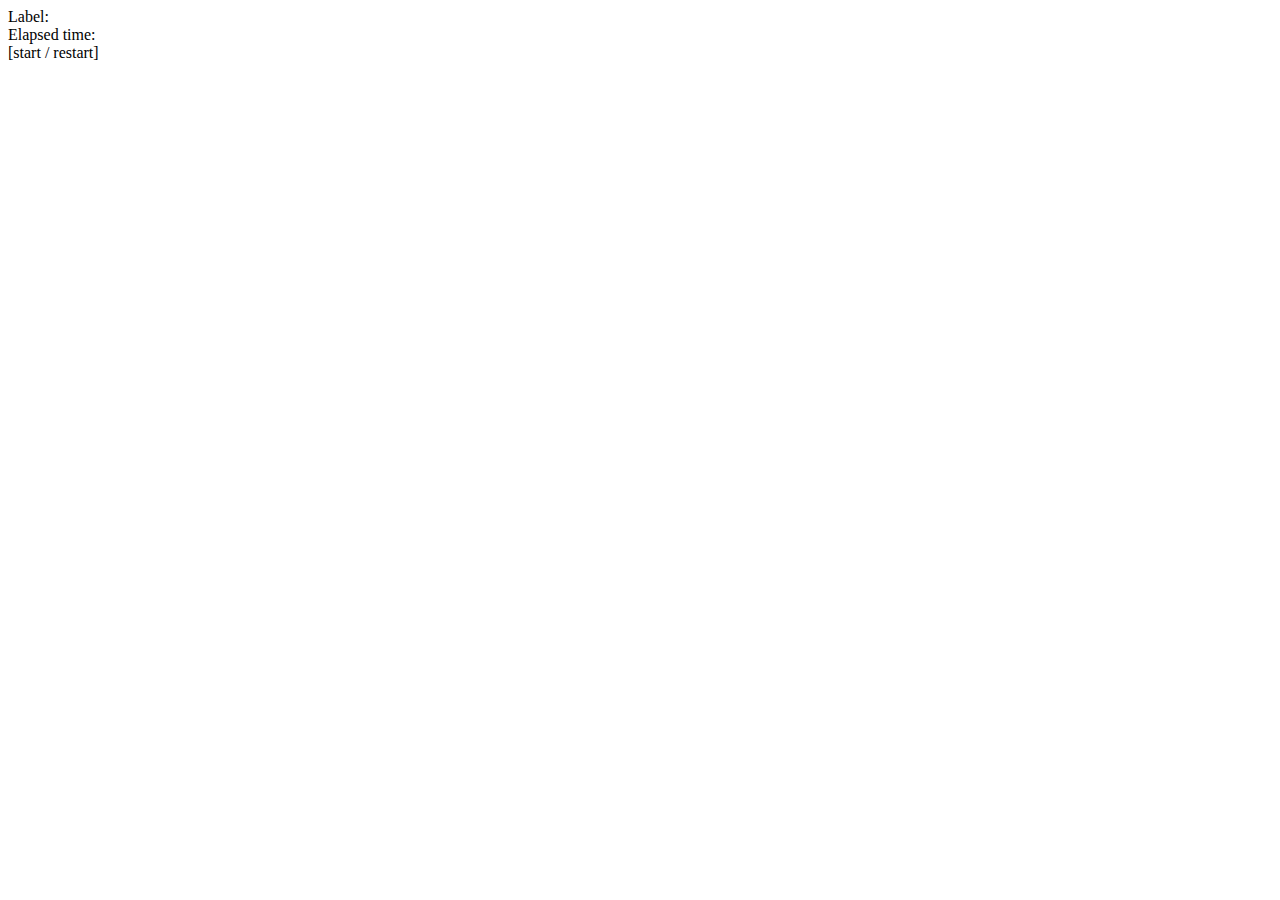
==== html5/index.html @ 233496cf "Add action button." ====
<!DOCTYPE html>
<html lang="en">
	<head>
		<meta charset="utf-8">
		<title>Timerrific</title>
		<script src="js/timerrific.js"></script>
	</head>
	<body>
		<div id="timer">
			Label: <span id="label"></span><br />
			Elapsed time: <span id="elapsed"></span><br />
			<span id="action">[start / restart]</span>
		</div>
	</body>
</html>
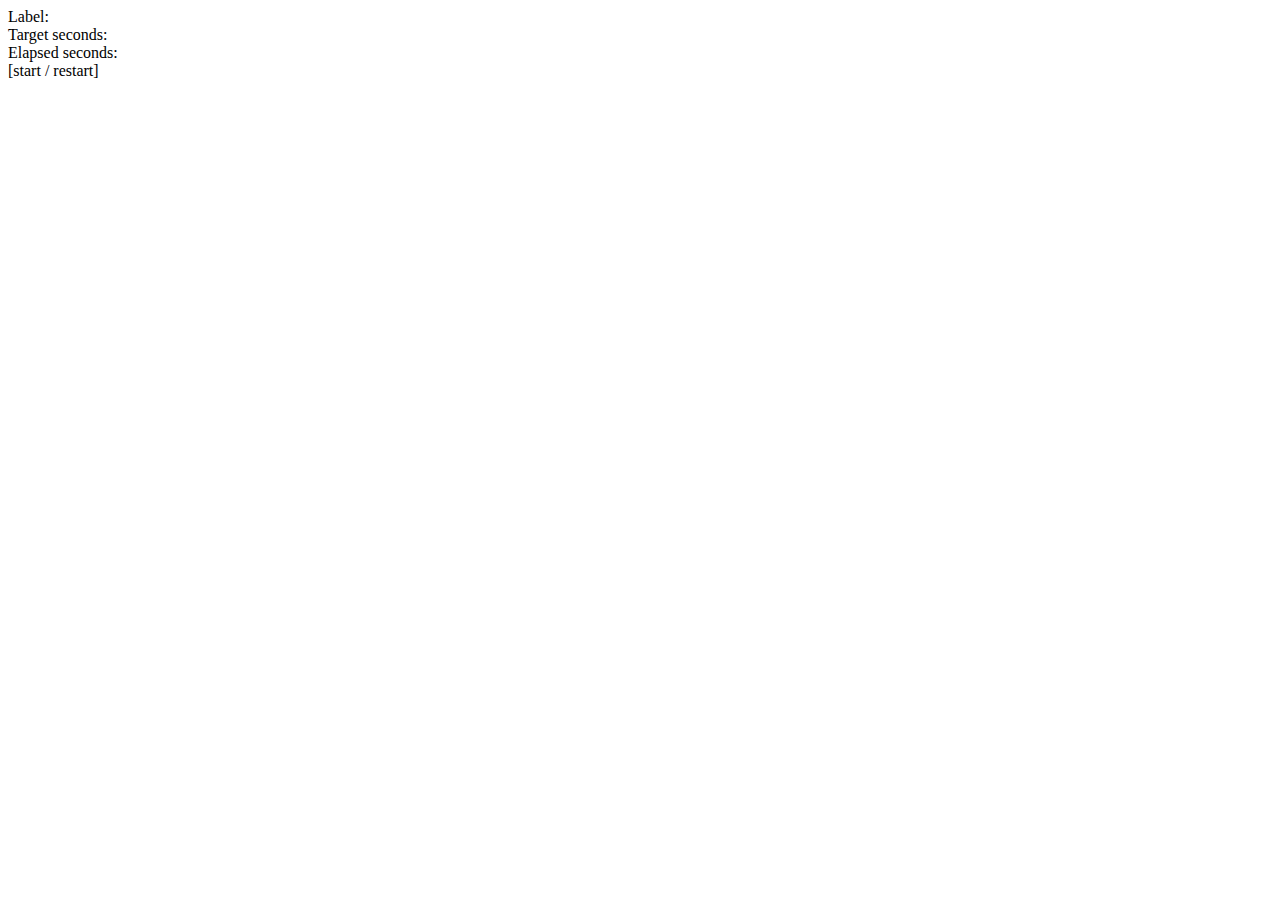
==== commit 4c1745b0: "Display target seconds." ====
--- a/html5/index.html
+++ b/html5/index.html
@@ -8,7 +8,8 @@
 	<body>
 		<div id="timer">
 			Label: <span id="label"></span><br />
-			Elapsed time: <span id="elapsed"></span><br />
+			Target seconds: <span id="targetSeconds"></span><br />
+			Elapsed seconds: <span id="elapsedSeconds"></span><br />
 			<span id="action">[start / restart]</span>
 		</div>
 	</body>
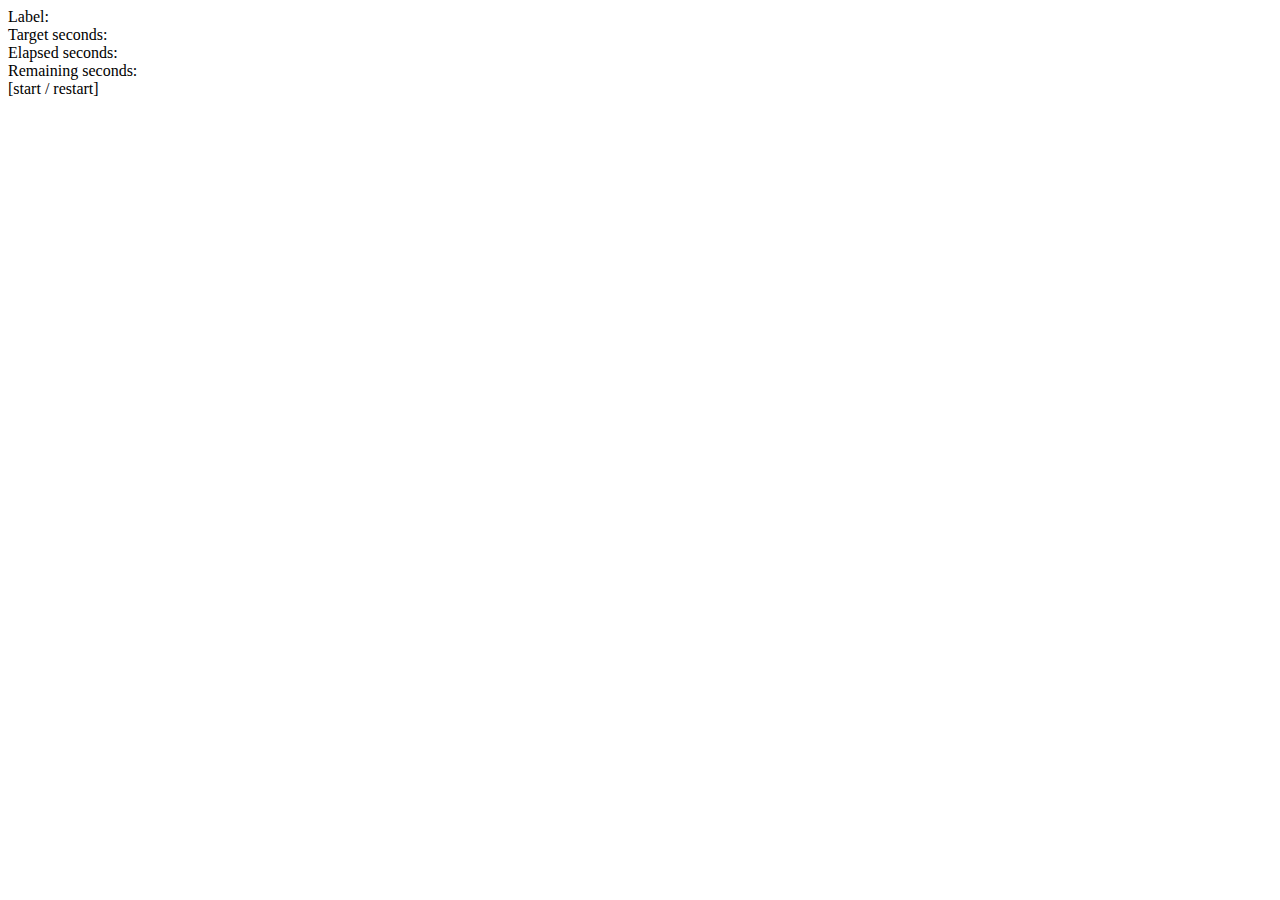
==== commit b3953ee9: "Calculate and display remaining seconds." ====
--- a/html5/index.html
+++ b/html5/index.html
@@ -10,6 +10,7 @@
 			Label: <span id="label"></span><br />
 			Target seconds: <span id="targetSeconds"></span><br />
 			Elapsed seconds: <span id="elapsedSeconds"></span><br />
+			Remaining seconds: <span id="remainingSeconds"></span><br />
 			<span id="action">[start / restart]</span>
 		</div>
 	</body>
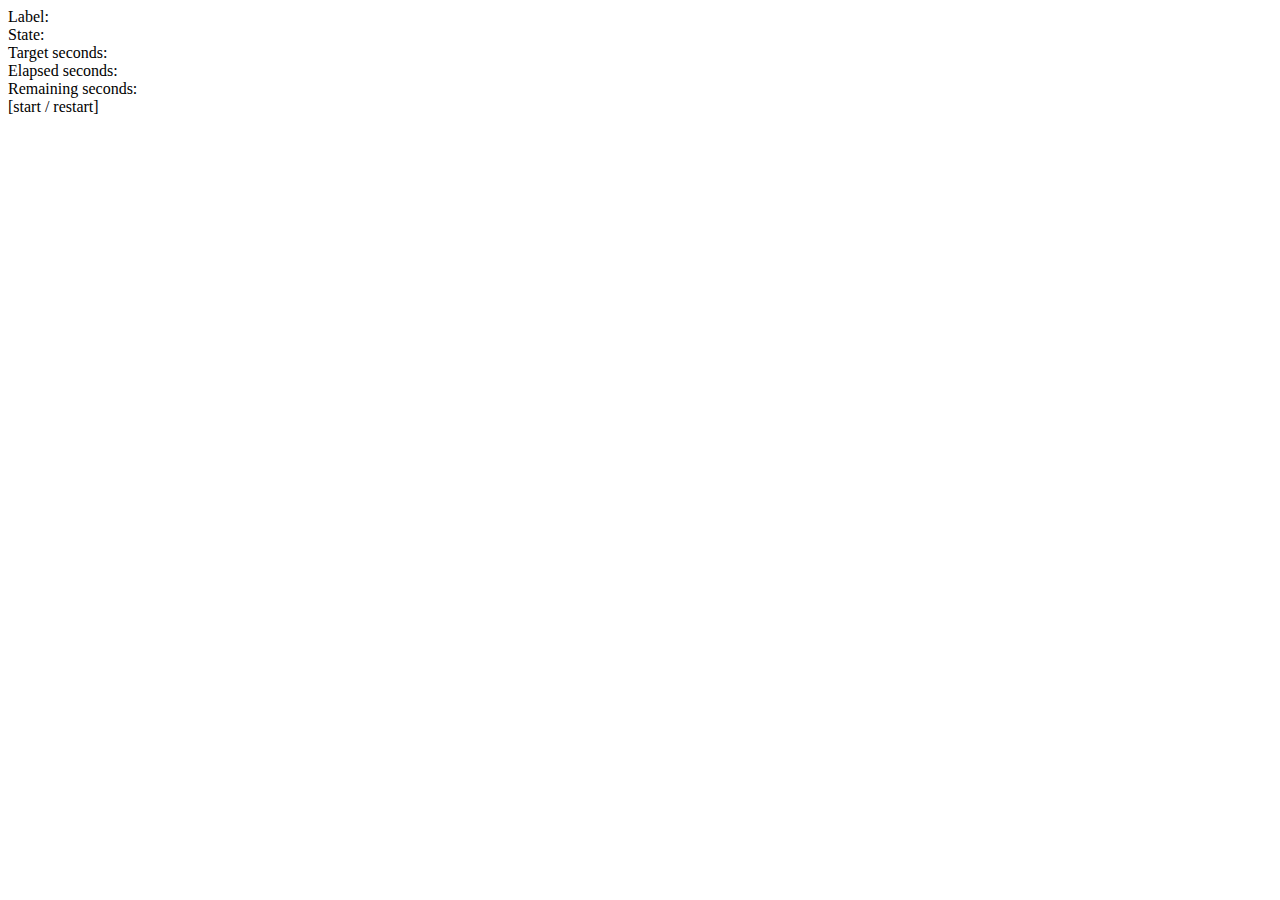
==== commit 9b429a26: "Add timer state." ====
--- a/html5/index.html
+++ b/html5/index.html
@@ -8,6 +8,7 @@
 	<body>
 		<div id="timer">
 			Label: <span id="label"></span><br />
+			State: <span id="state"></span><br />
 			Target seconds: <span id="targetSeconds"></span><br />
 			Elapsed seconds: <span id="elapsedSeconds"></span><br />
 			Remaining seconds: <span id="remainingSeconds"></span><br />
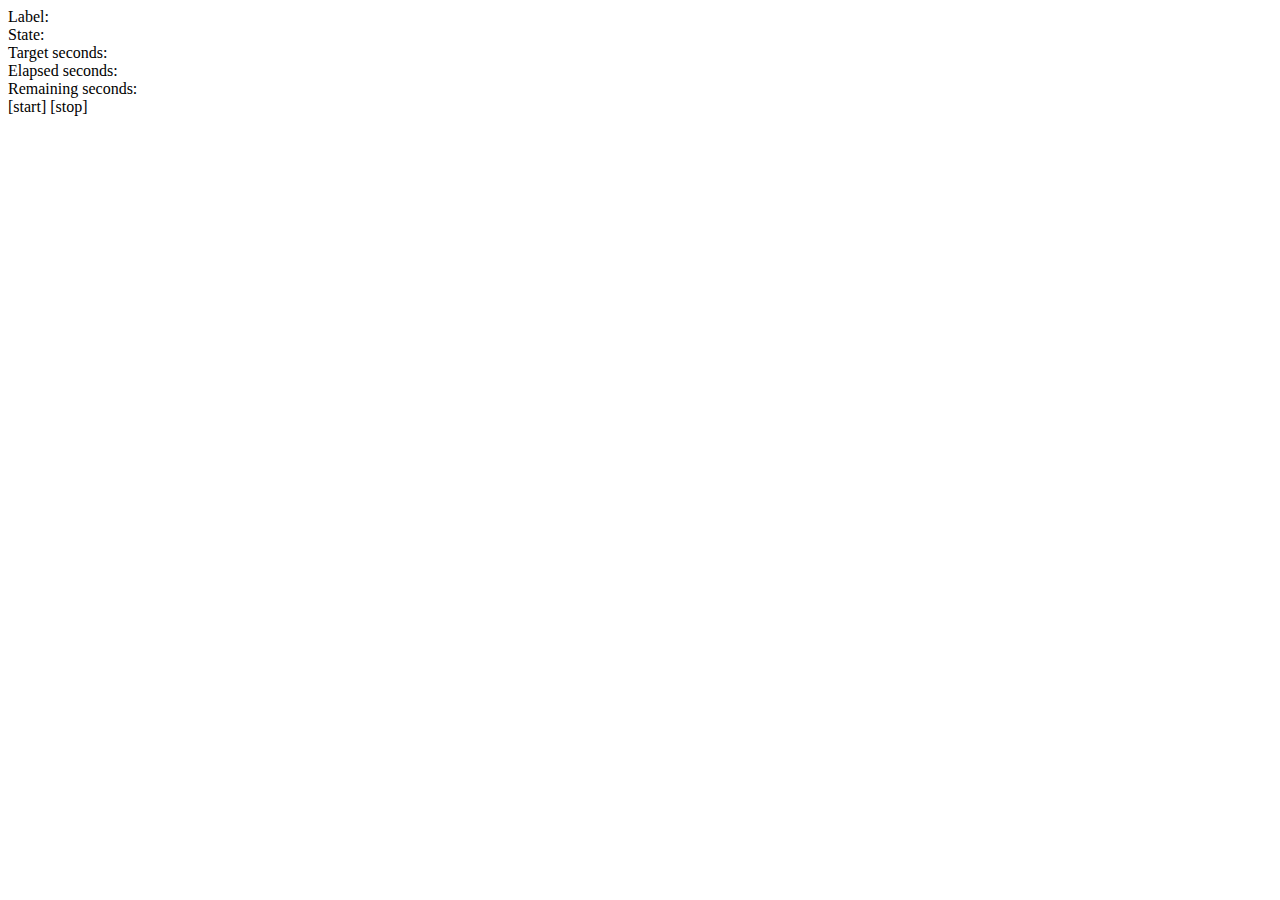
==== commit d158eec2: "Provide stop button." ====
--- a/html5/index.html
+++ b/html5/index.html
@@ -12,7 +12,7 @@
 			Target seconds: <span id="targetSeconds"></span><br />
 			Elapsed seconds: <span id="elapsedSeconds"></span><br />
 			Remaining seconds: <span id="remainingSeconds"></span><br />
-			<span id="action">[start / restart]</span>
+			<span id="start">[start]</span> <span id="stop">[stop]</span>
 		</div>
 	</body>
 </html>
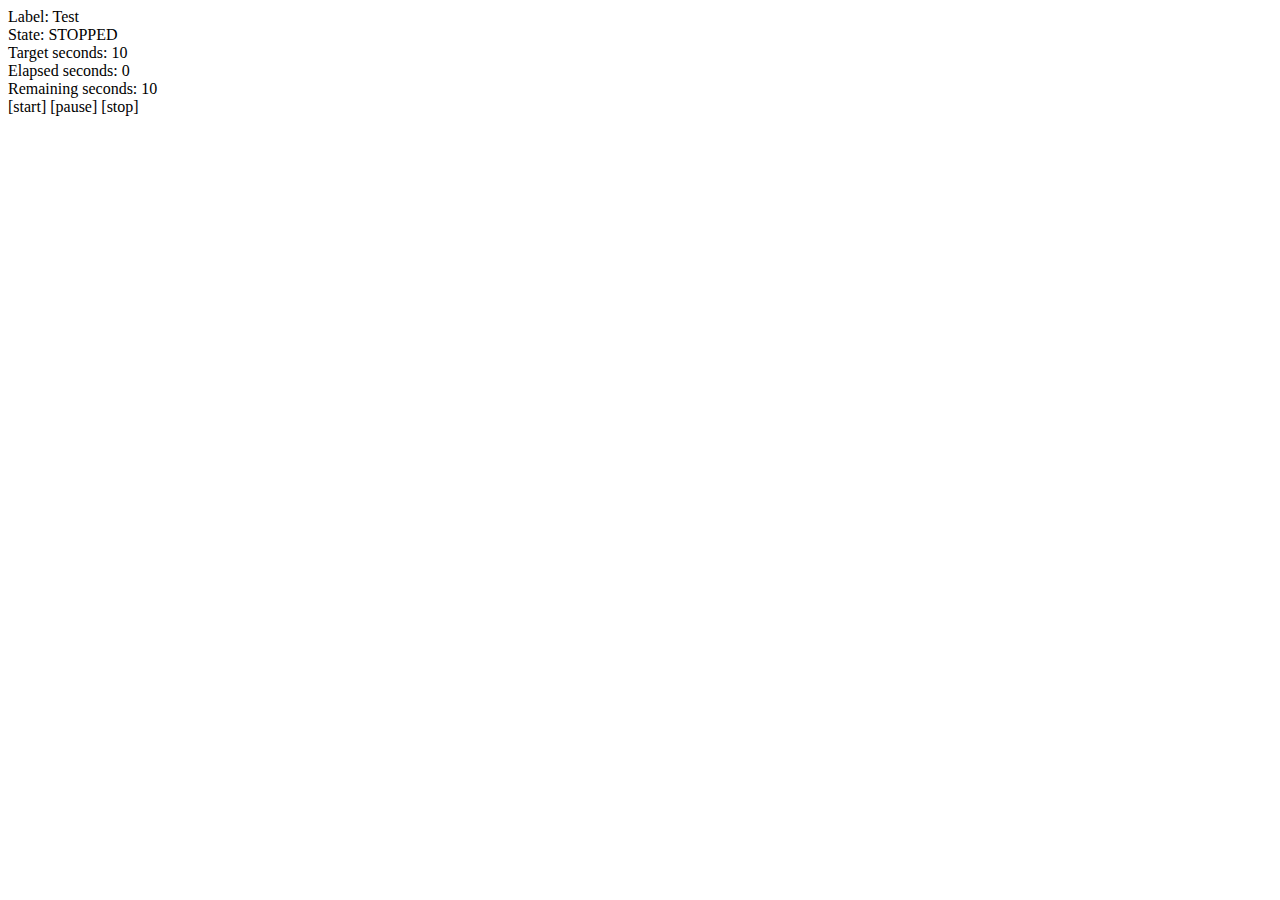
==== commit b17d1aea: "Add pause logic." ====
--- a/html5/index.html
+++ b/html5/index.html
@@ -12,7 +12,9 @@
 			Target seconds: <span id="targetSeconds"></span><br />
 			Elapsed seconds: <span id="elapsedSeconds"></span><br />
 			Remaining seconds: <span id="remainingSeconds"></span><br />
-			<span id="start">[start]</span> <span id="stop">[stop]</span>
+			<span id="start">[start]</span>
+			<span id="pause">[pause]</span>
+			<span id="stop">[stop]</span>
 		</div>
 	</body>
 </html>
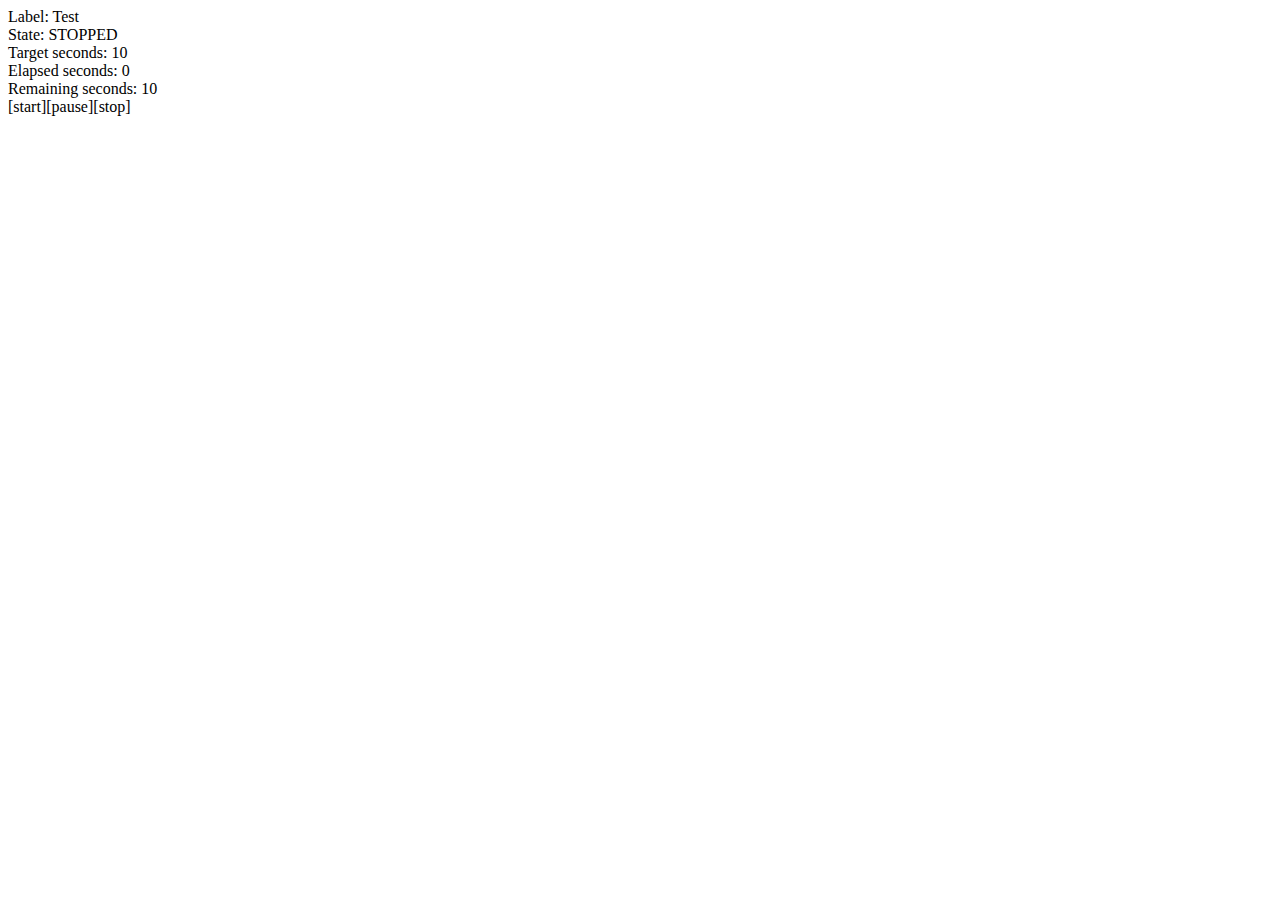
==== commit fab81e23: "Build interface dynamically." ====
--- a/html5/index.html
+++ b/html5/index.html
@@ -6,15 +6,6 @@
 		<script src="js/timerrific.js"></script>
 	</head>
 	<body>
-		<div id="timer">
-			Label: <span id="label"></span><br />
-			State: <span id="state"></span><br />
-			Target seconds: <span id="targetSeconds"></span><br />
-			Elapsed seconds: <span id="elapsedSeconds"></span><br />
-			Remaining seconds: <span id="remainingSeconds"></span><br />
-			<span id="start">[start]</span>
-			<span id="pause">[pause]</span>
-			<span id="stop">[stop]</span>
-		</div>
+		<div id="container"></div>
 	</body>
 </html>
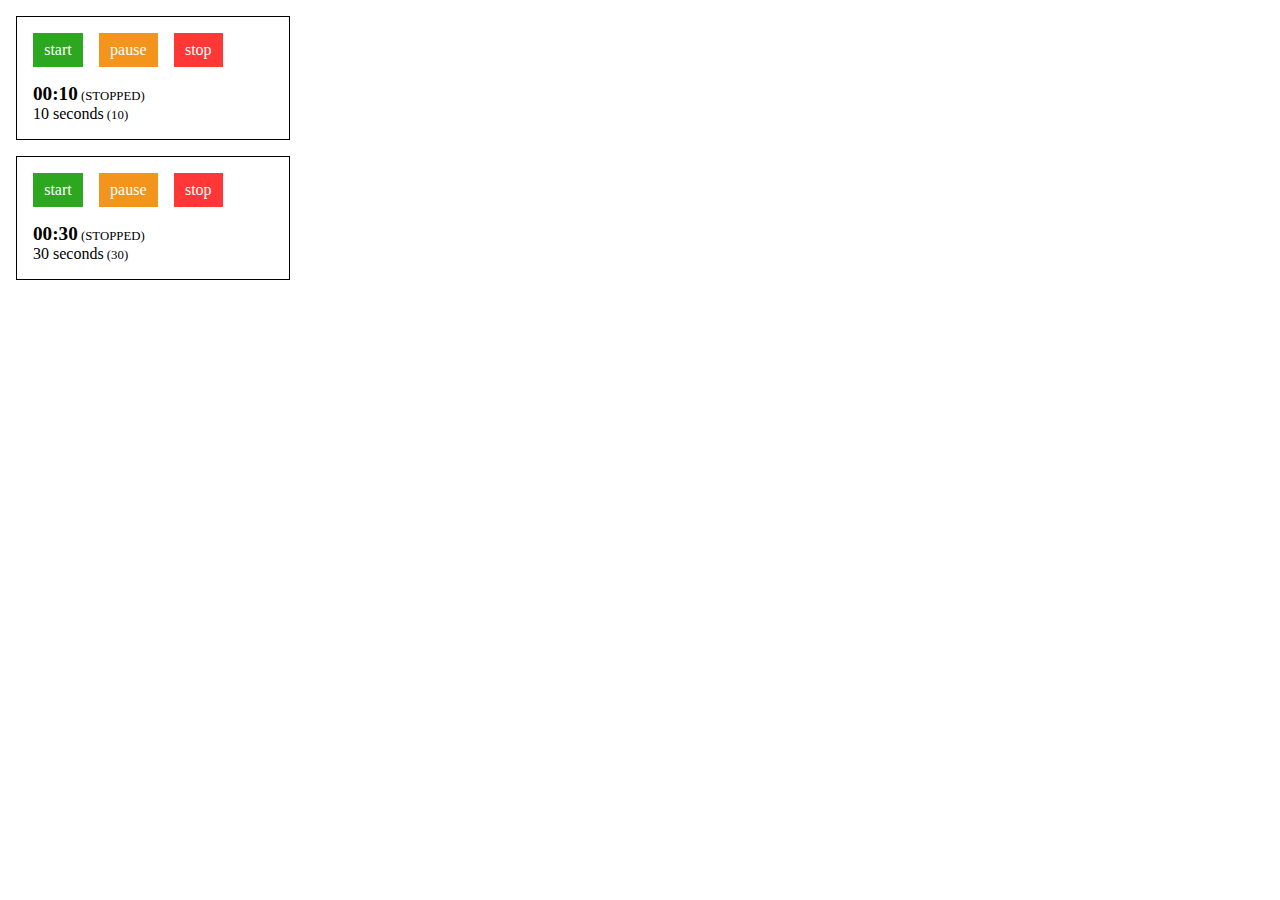
==== commit a37d7abc: "Improve interface." ====
--- a/html5/index.html
+++ b/html5/index.html
@@ -3,6 +3,7 @@
 	<head>
 		<meta charset="utf-8">
 		<title>Timerrific</title>
+		<link rel="stylesheet" href="css/timerrific.css">
 		<script src="js/timerrific.js"></script>
 	</head>
 	<body>
--- a/html5/css/timerrific.css
+++ b/html5/css/timerrific.css
@@ -0,0 +1,69 @@
+body
+{
+	margin: 0;
+	padding: 0;
+}
+
+br
+{
+	clear: both;
+}
+
+.timer
+{
+	margin: 1em;
+	padding: 1em;
+	border: 1px solid black;
+	width: 15em;
+}
+
+.start
+{
+	margin: 0 0 1em 0;
+	padding: 0.5em 0.7em;
+	display: block;
+	float: left;
+	color: white;
+	background-color: #2ca71f;
+}
+
+.pause
+{
+	margin: 0 1em 1em 1em;
+	padding: 0.5em 0.7em;
+	display: block;
+	float: left;
+	color: white;
+	background-color: #f3951c;
+}
+
+.stop
+{
+	margin: 0 0 1em 0;
+	padding: 0.5em 0.7em;
+	display: block;
+	float: left;
+	color: white;
+	background-color: #ff3737;
+}
+
+.label
+{
+	font-size: 1em;
+}
+
+.id
+{
+	font-size: 0.8em;
+}
+
+.remaining
+{
+	font-size: 1.2em;
+	font-weight: bold;
+}
+
+.state
+{
+	font-size: 0.8em;
+}
